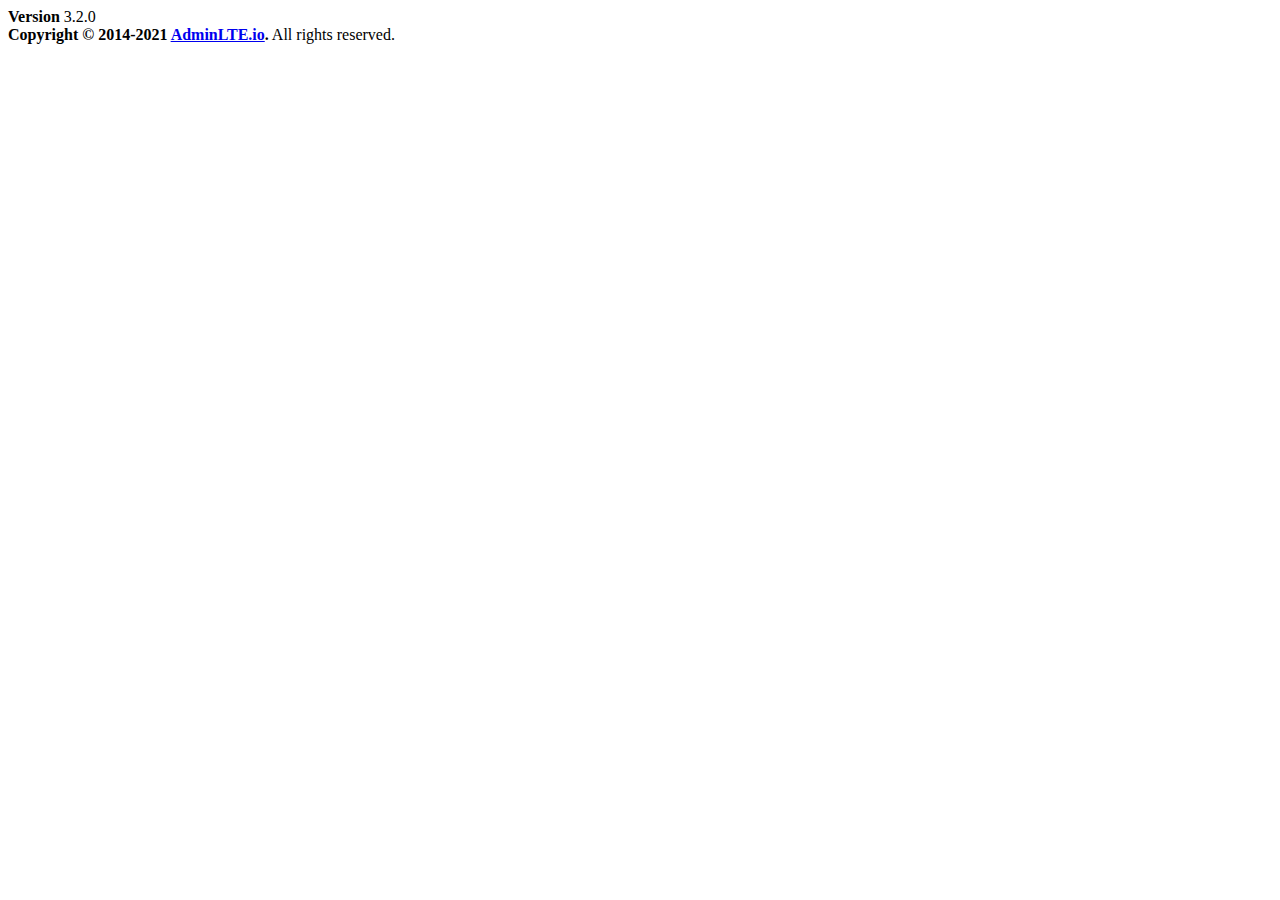
==== AdminLTECustomer/src/main/resources/templates/fragments/footer.html @ 8b50b469 "Edit template" ====
<!DOCTYPE html>
<html>
<body>
	<footer class="main-footer">
    <div class="float-right d-none d-sm-block">
      <b>Version</b> 3.2.0
    </div>
    <strong>Copyright &copy; 2014-2021 <a href="https://adminlte.io">AdminLTE.io</a>.</strong> All rights reserved.
  </footer>
</body>
</html>
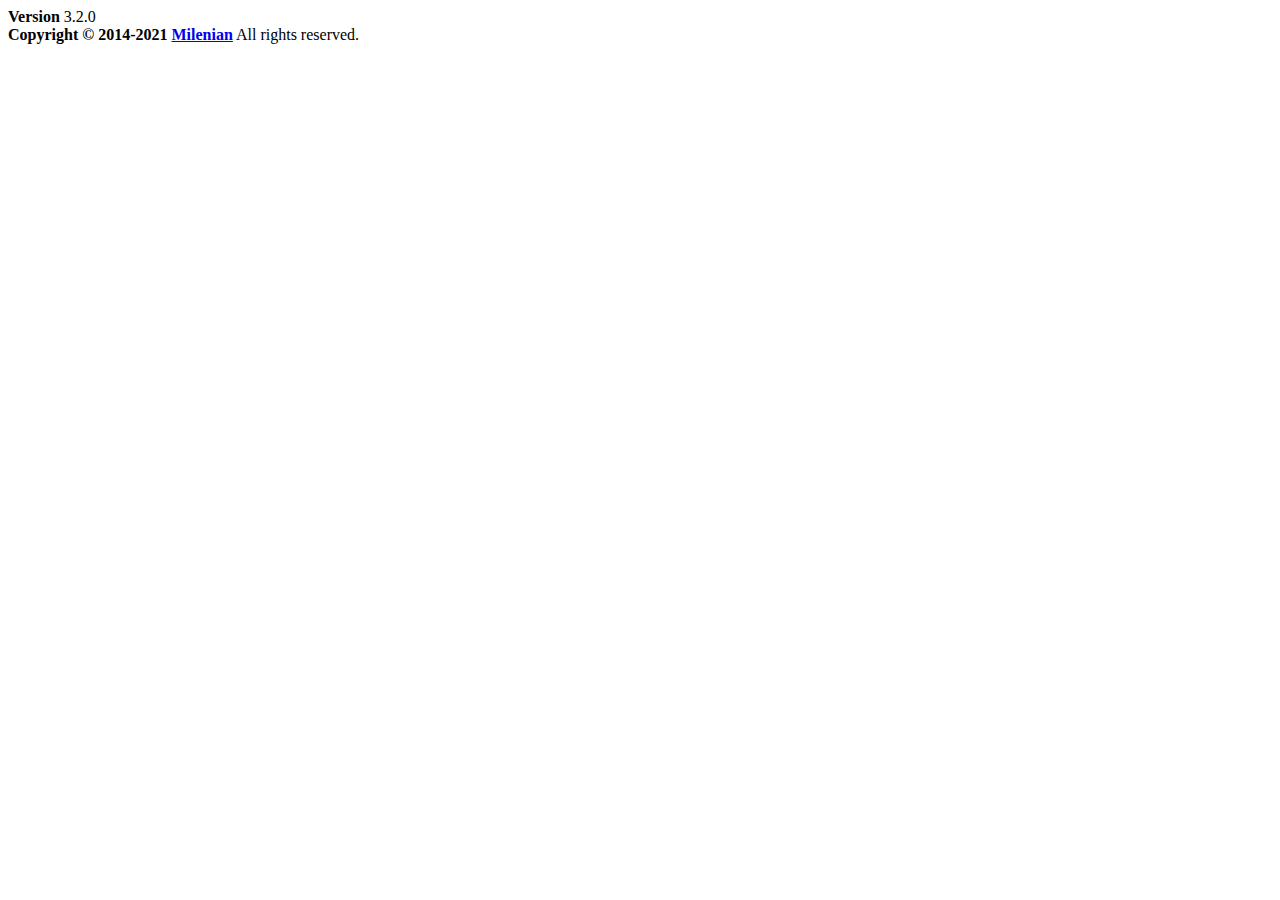
==== commit 43e88843: "Hapus komponen yg ga perlu sama tambah html sales dan produk" ====
--- a/AdminLTECustomer/src/main/resources/templates/fragments/footer.html
+++ b/AdminLTECustomer/src/main/resources/templates/fragments/footer.html
@@ -5,7 +5,7 @@
     <div class="float-right d-none d-sm-block">
       <b>Version</b> 3.2.0
     </div>
-    <strong>Copyright &copy; 2014-2021 <a href="https://adminlte.io">AdminLTE.io</a>.</strong> All rights reserved.
+    <strong>Copyright &copy; 2014-2021 <a href="https://milenian.my.id">Milenian</a></strong> All rights reserved.
   </footer>
 </body>
 </html>